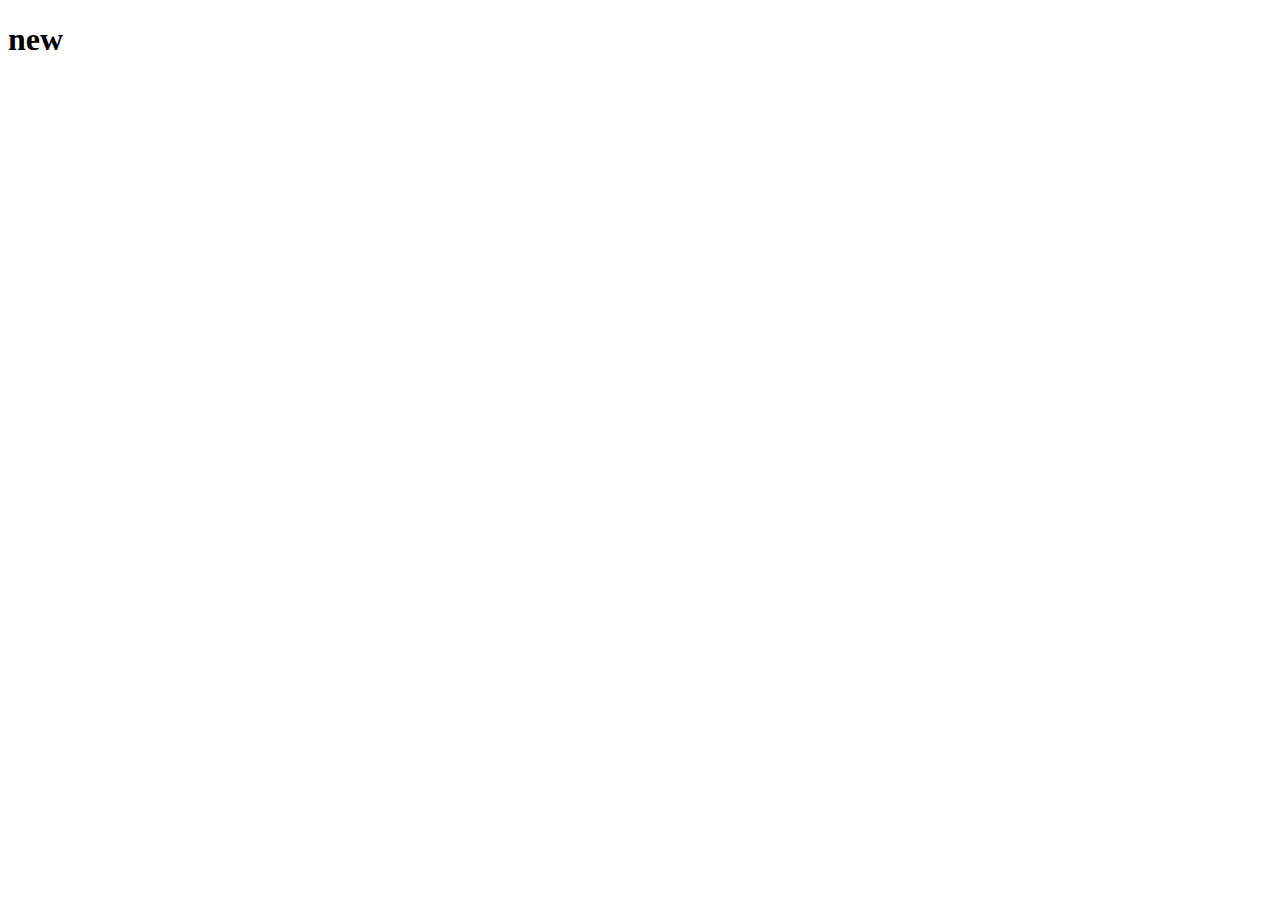
==== index.html @ 48177c40 "added files" ====
<!DOCTYPE html>
<html lang="en">
<head>
    <meta charset="UTF-8">
    <meta http-equiv="X-UA-Compatible" content="IE=edge">
    <meta name="viewport" content="width=device-width, initial-scale=1.0">
    <title>Glassmorphism</title>
</head>
</head>
<body>
    <h1>
        new
    </h1>

</body>
</html>
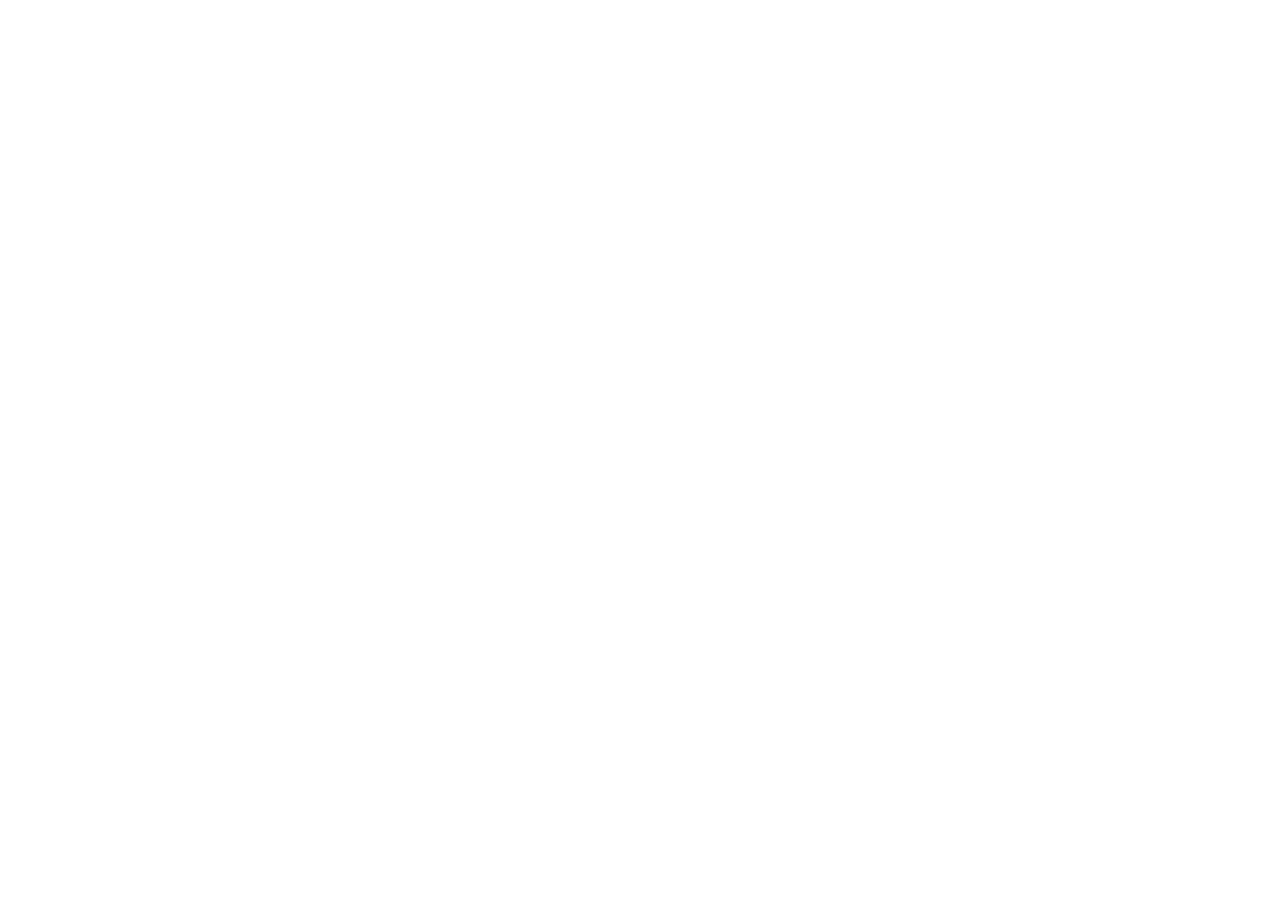
==== commit aa64ebf4: "modified" ====
--- a/index.html
+++ b/index.html
@@ -8,9 +8,6 @@
 </head>
 </head>
 <body>
-    <h1>
-        new
-    </h1>
 
 </body>
 </html>